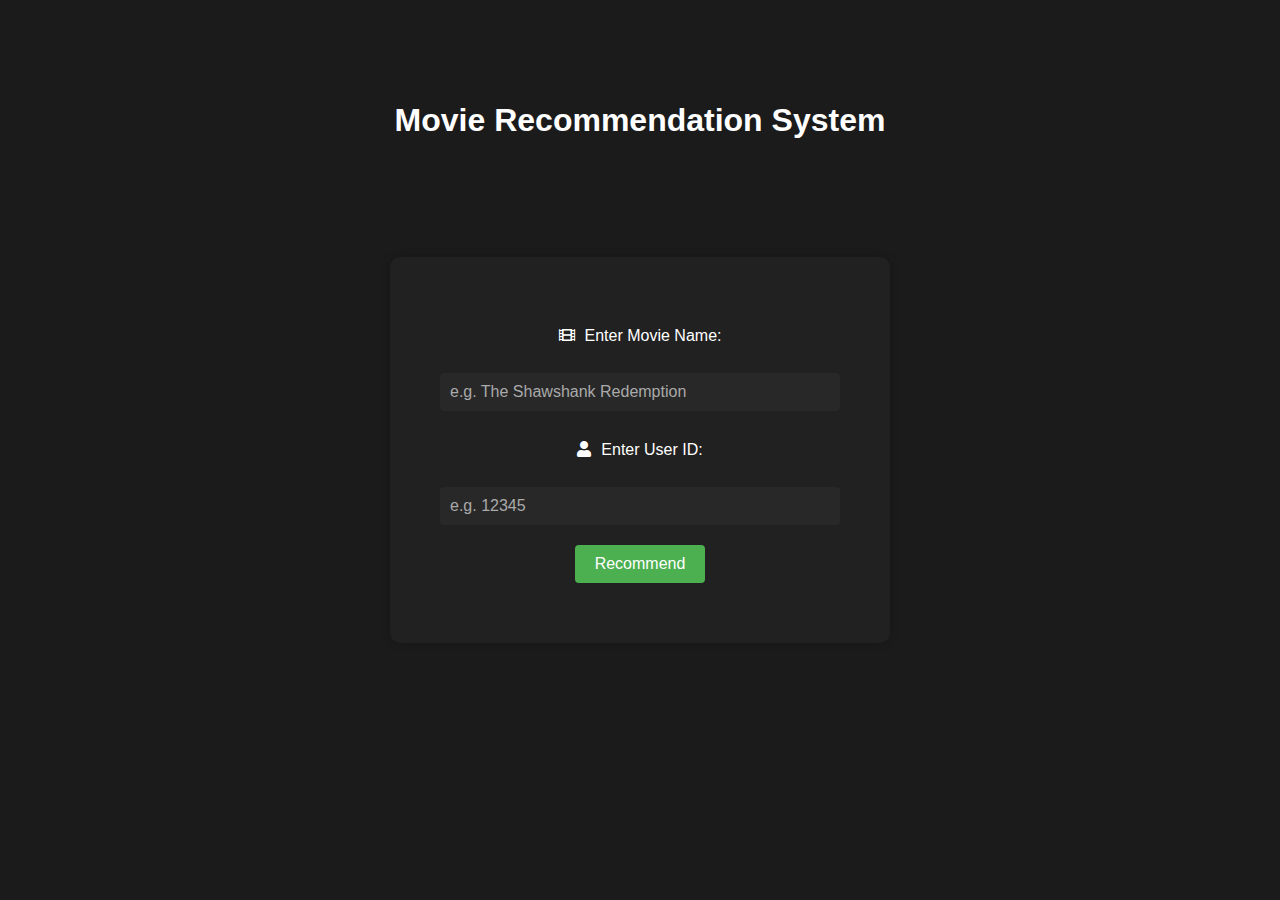
==== templates/index.html @ 49e7ac38 "web portal added" ====
<!DOCTYPE html>
<html lang="en">
<head>
    <meta charset="UTF-8">
    <meta http-equiv="X-UA-Compatible" content="IE=edge">
    <meta name="viewport" content="width=device-width, initial-scale=1.0">
    <title>Home</title>
    <!-- <link rel="stylesheet" href="styles.css"> -->
    <link rel="stylesheet" href="https://cdnjs.cloudflare.com/ajax/libs/font-awesome/5.15.3/css/all.min.css">
    <style>
         *{
            margin: 0;
            padding: 0;
            box-sizing: border-box;
        }

        body {
            font-family: Arial, sans-serif;
            background-color: #1b1b1b;
            color: #fff;
            display: flex;
            justify-content: center;
            align-items: center;
            height: 100vh;
        }

        .container {
            background-color: #212121;
            border-radius: 10px;
            padding: 50px;
            display: flex;
            flex-direction: column;
            align-items: center;
            justify-content: center;
            box-shadow: 0 0 10px rgba(0, 0, 0, 0.2);
            width: 90%;
            max-width: 500px;
        }
        
        .title {
            font-size: 2rem;
            margin-bottom: 20px;
            text-align: center;
            margin-top: 8%;
            position: absolute;
            top: 0;
            left: 50%;
            transform: translateX(-50%);
        }

        form {
            display: flex;
            flex-direction: column;
            align-items: center;
            justify-content: center;
            width: 100%;
        }

        input[type="text"] {
            width: 100%;
            padding: 10px;
            /* margin: 10px 0; */
            border: none;
            border-radius: 4px;
            background-color: #282828;
            color: #fff;
            font-size: 1rem;
            outline: none;
            margin-top: 20px;
            margin-bottom: 10px;
        }

        input[type="submit"] {
            background-color: #4CAF50;
            color: #fff;
            padding: 10px 20px;
            border: none;
            border-radius: 4px;
            cursor: pointer;
            font-size: 1rem;
            transition: background-color 0.2s ease;
            margin-top: 10px;
            margin-bottom: 10px;
        }

        input[type="submit"]:hover {
            background-color: #45a049;
        }

        input[type="submit"]:focus {
            outline: none;
        }

        input[type="text"]::placeholder {
            color: #aaa;
        }

        input[type="text"]:focus {
            outline: none;
            box-shadow: 0 0 2px #4CAF50;
        }

        .fas {
            margin-right: 10px;
            margin-top: 20px;
            margin-bottom: 10px;
        }

    </style>


</head>
<body>
    <h1 class="title">Movie Recommendation System</h1>
    <div class="container">
        
        <form action="/send_data" method="POST">
            <label for="movie_name"><i class="fas fa-film"></i>Enter Movie Name:</label>
            <input type="text" name="movie_name" id="movie_name" placeholder="e.g. The Shawshank Redemption">
            <label for="uid"><i class="fas fa-user"></i>Enter User ID:</label>
            <input type="text" name="uid" id="uid" placeholder="e.g. 12345">

            <input type="submit" value="Recommend">

        </form>
    </div>
</body>
</html>
---- templates/styles.css ----
body {
    font-family: Arial, sans-serif;
    background-color: #f5f5f5;
  }
  
div {
    background-color: #333;
    color: white;
    padding: 20px;
  }
  
h1 {
    margin: 0;
  }
  
form {
    max-width: 500px;
    margin: 50px auto;
    padding: 20px;
    border: 1px solid #ccc;
    background-color: #fff;
  }
  
input[type="text"] {
    width: 100%;
    padding: 10px;
    margin: 10px 0;
    border: 1px solid #ccc;
    border-radius: 4px;
    box-sizing: border-box;
  }
  
input[type="submit"] {
    background-color: #4CAF50;
    color: white;
    padding: 10px 20px;
    border: none;
    border-radius: 4px;
    cursor: pointer;
  }
  
input[type="submit"]:hover {
    background-color: #45a049;
}
  
.center {
    text-align: center;
}
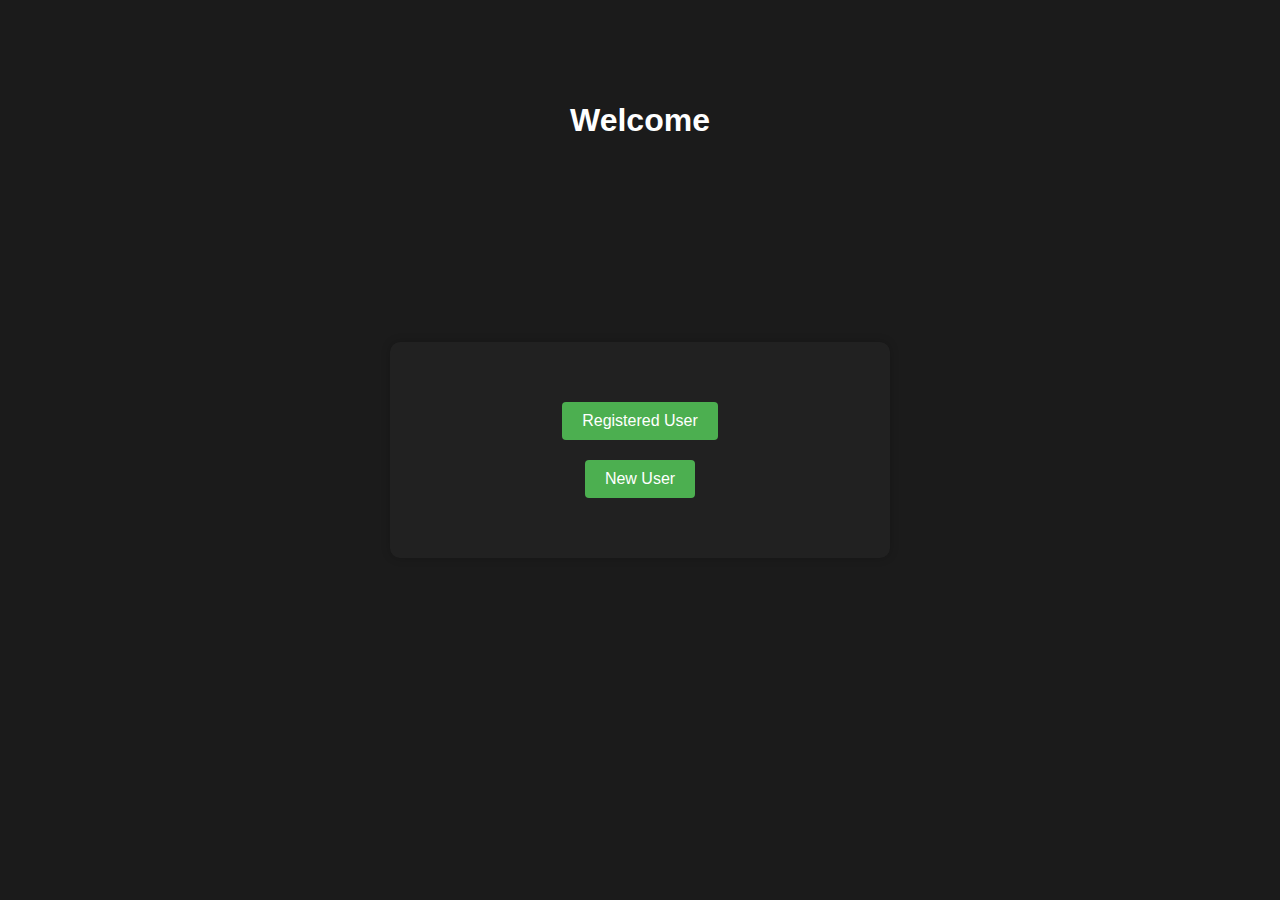
==== commit 0b59c030: "Final recommender" ====
--- a/templates/index.html
+++ b/templates/index.html
@@ -4,7 +4,7 @@
     <meta charset="UTF-8">
     <meta http-equiv="X-UA-Compatible" content="IE=edge">
     <meta name="viewport" content="width=device-width, initial-scale=1.0">
-    <title>Home</title>
+    <title>Welcome</title>
     <!-- <link rel="stylesheet" href="styles.css"> -->
     <link rel="stylesheet" href="https://cdnjs.cloudflare.com/ajax/libs/font-awesome/5.15.3/css/all.min.css">
     <style>
@@ -56,20 +56,6 @@
             width: 100%;
         }
 
-        input[type="text"] {
-            width: 100%;
-            padding: 10px;
-            /* margin: 10px 0; */
-            border: none;
-            border-radius: 4px;
-            background-color: #282828;
-            color: #fff;
-            font-size: 1rem;
-            outline: none;
-            margin-top: 20px;
-            margin-bottom: 10px;
-        }
-
         input[type="submit"] {
             background-color: #4CAF50;
             color: #fff;
@@ -91,38 +77,21 @@
             outline: none;
         }
 
-        input[type="text"]::placeholder {
-            color: #aaa;
-        }
-
-        input[type="text"]:focus {
-            outline: none;
-            box-shadow: 0 0 2px #4CAF50;
-        }
-
-        .fas {
-            margin-right: 10px;
-            margin-top: 20px;
-            margin-bottom: 10px;
-        }
-
     </style>
 
 
 </head>
 <body>
-    <h1 class="title">Movie Recommendation System</h1>
+    <h1 class="title">Welcome</h1>
     <div class="container">
         
-        <form action="/send_data" method="POST">
-            <label for="movie_name"><i class="fas fa-film"></i>Enter Movie Name:</label>
-            <input type="text" name="movie_name" id="movie_name" placeholder="e.g. The Shawshank Redemption">
-            <label for="uid"><i class="fas fa-user"></i>Enter User ID:</label>
-            <input type="text" name="uid" id="uid" placeholder="e.g. 12345">
+        <form action="/registered_user" method="POST">
+            <input type="submit" value="Registered User">
+        </form>
 
-            <input type="submit" value="Recommend">
-
+        <form action="/new_user" method="POST">
+            <input type="submit" value="New User">
         </form>
     </div>
 </body>
-</html>+</html>
